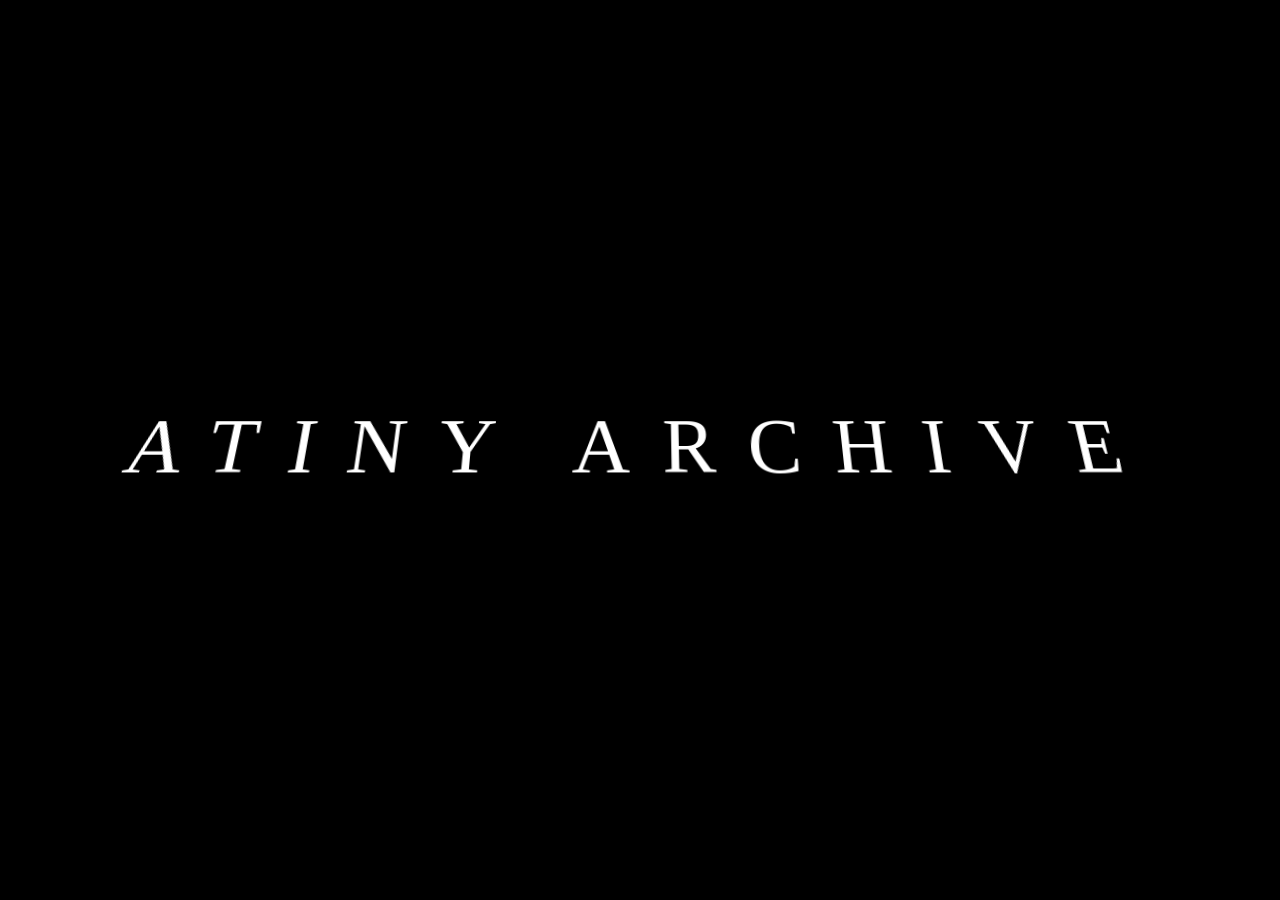
==== index.html @ 8d9f801c "add - tela inicial começo" ====
<html lang="en">
<head>
    <meta charset="UTF-8">
    <meta name="viewport" content="width=device-width, initial-scale=1.0">
    <title>Ateez site</title>
    <link rel="stylesheet" href="assets/style.css">
</head>
<body>
    
    <script>
        window.location.href = "public/inicio.html"
    </script>

</body>
</html>
---- assets/style.css ----
body {
    background-color: #000000;
    color: #ffffff;
}

.title {
    font-family: 'Cinzel', serif;
    font-size: clamp(2rem, 8vw, 5rem);
    font-weight: 300;
    letter-spacing: 0.4em;
    color: #fff;
    display: inline-block;
    transform: perspective(500px) rotateX(15deg);
    /* display: inline-block é necessário para que o transform funcione;
    transform: perspective() cria profundidade 3D, rotateX() deixa o texto inclinado */
}
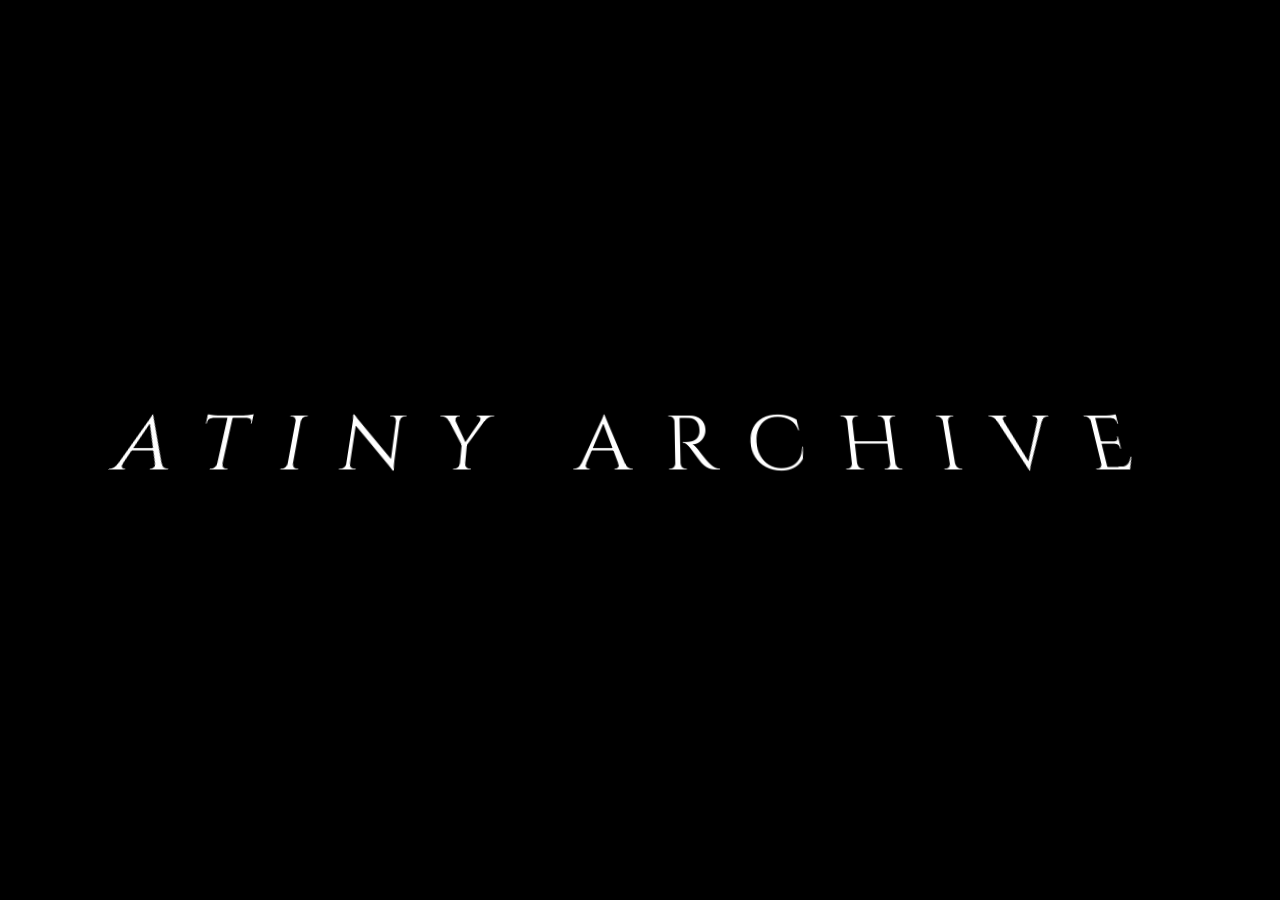
==== commit 8bb5bb1c: "add - ajustes + animação mensagem inicial" ====
--- a/index.html
+++ b/index.html
@@ -2,7 +2,7 @@
 <head>
     <meta charset="UTF-8">
     <meta name="viewport" content="width=device-width, initial-scale=1.0">
-    <title>Ateez site</title>
+    <title>ATINY Archive</title>
     <link rel="stylesheet" href="assets/style.css">
 </head>
 <body>
--- a/assets/style.css
+++ b/assets/style.css
@@ -1,3 +1,6 @@
+@import url('https://fonts.googleapis.com/css2?family=Cinzel:wght@300;400&display=swap'); 
+/* importando a fonte da letra */
+
 body {
     background-color: #000000;
     color: #ffffff;
@@ -13,4 +16,20 @@
     transform: perspective(500px) rotateX(15deg);
     /* display: inline-block é necessário para que o transform funcione;
     transform: perspective() cria profundidade 3D, rotateX() deixa o texto inclinado */
+}
+
+.mensagemInicial {
+    font-family: 'Cinzel', serif;
+    font-size: 30px;
+    font-weight: 300;
+    letter-spacing: 0.3em;
+    animation: fadeInOut 5s forwards;
+}
+
+/* @keyframes define uma animação passo a passo; "fadeInOut" é o nome da animação */
+@keyframes fadeInOut { 
+    0% {opacity: 0;} /* começa invisível */
+    30% {opacity: 1;} /* aparece */
+    70% {opacity: 1;} /* fica visível */
+    100% {opacity: 0;} /* some */
 }
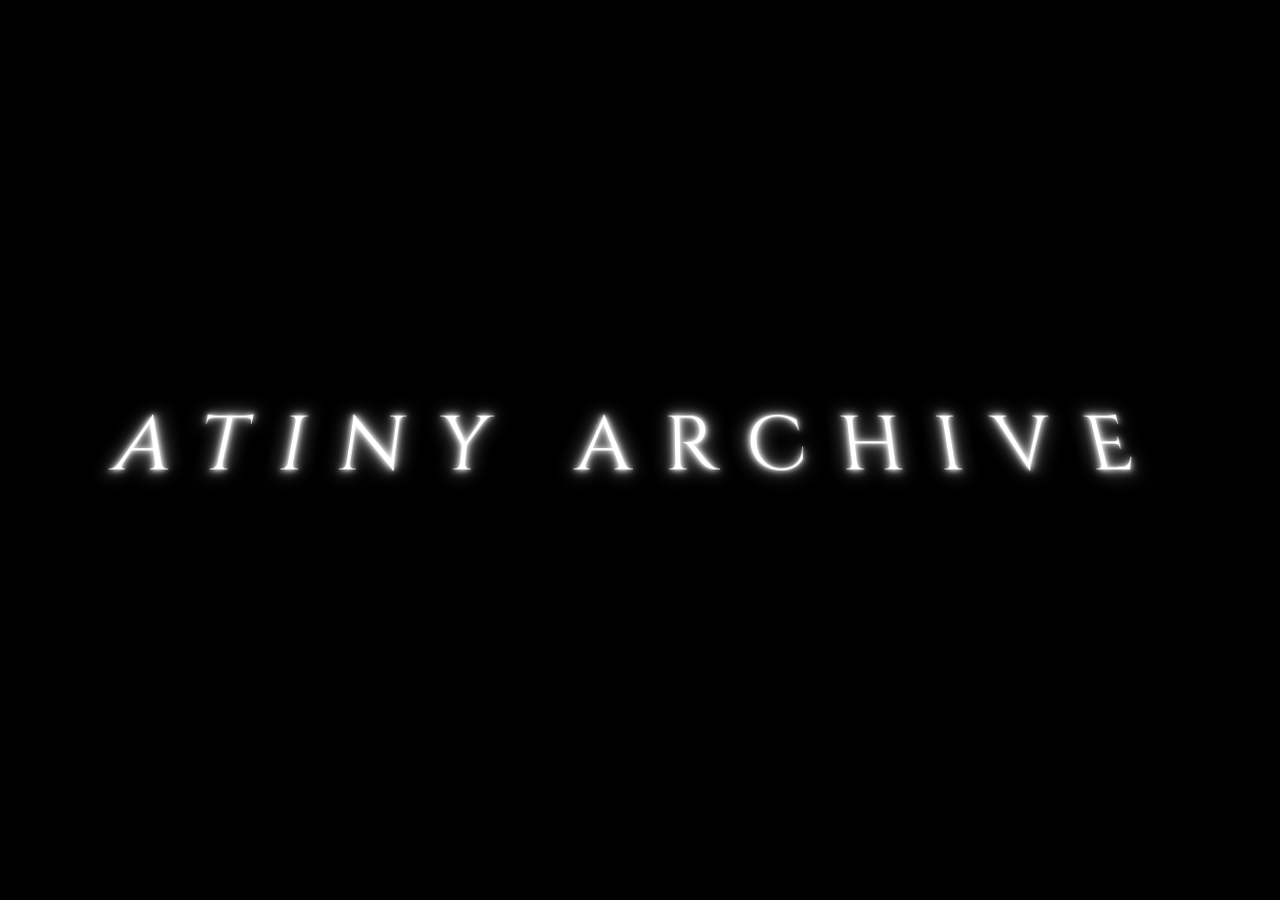
==== commit 86990e84: "fix - reorganização das pastas" ====
--- a/index.html
+++ b/index.html
@@ -3,12 +3,12 @@
     <meta charset="UTF-8">
     <meta name="viewport" content="width=device-width, initial-scale=1.0">
     <title>ATINY Archive</title>
-    <link rel="stylesheet" href="assets/style.css">
+    <link rel="stylesheet" href="assets/styleinicio.css">
 </head>
 <body>
     
     <script>
-        window.location.href = "public/inicio.html"
+        window.location.href = "public/inicio/inicio.html"
     </script>
 
 </body>
--- a/assets/styleinicio.css
+++ b/assets/styleinicio.css
@@ -0,0 +1,57 @@
+@import url('https://fonts.googleapis.com/css2?family=Cinzel:wght@300;400&display=swap'); 
+/* importando a fonte da letra */
+
+body {
+    background-color: #000000;
+    color: #ffffff;
+}
+
+.title {
+    font-family: 'Cinzel', serif;
+    font-size: clamp(2rem, 8vw, 5rem);
+    font-weight: 300;
+    letter-spacing: 0.4em;
+    /* font-weight: grossura da letra; 
+    letter-spacing: espaçamento entre letras; 0.4 em = 20px */
+    color: #fff;
+    display: inline-block;
+    transform: perspective(500px) rotateX(15deg);
+    /* display: inline-block é necessário para que o transform funcione;
+    transform: perspective() cria profundidade 3D, rotateX() deixa o texto inclinado */
+    animation: surgir 2s ease forwards;
+    /* surgir = nome da animação
+    2s: duração
+    ease: começa rápido e termina devagar
+    forwards: mantém o estado final da animação ao terminar  */
+    text-shadow: 0 0 5px #ffffff, 0 0 10px #ffffff, 0 0 20px #ffffff;
+}
+
+@keyframes surgir {
+    0% { 
+        opacity: 0; /* começa invisível */
+        transform: perspective(500px) rotateX(15deg) translateY(-30px); 
+        /* começa invisível e um pouco acima */
+    }
+    100% { 
+        opacity: 1; /* termina visível */
+        transform: perspective(500px) rotateX(15deg) translateY(0); 
+        /* termina visível na posição normal */
+    }
+}
+
+.mensagemInicial {
+    font-family: 'Cinzel', serif;
+    font-size: clamp(1rem, 3vw, 2rem);
+    font-weight: 300;
+    letter-spacing: 0.3em;
+    animation: fadeInOut 5s forwards;
+    text-shadow: 0 0 5px #ffffff, 0 0 10px #ffffff, 0 0 20px #ffffff;
+}
+
+/* @keyframes define uma animação passo a passo; "fadeInOut" é o nome da animação */
+@keyframes fadeInOut { 
+    0% {opacity: 0;} /* começa invisível */
+    30% {opacity: 1;} /* aparece */
+    70% {opacity: 1;} /* fica visível */
+    100% {opacity: 0;} /* some */
+}
